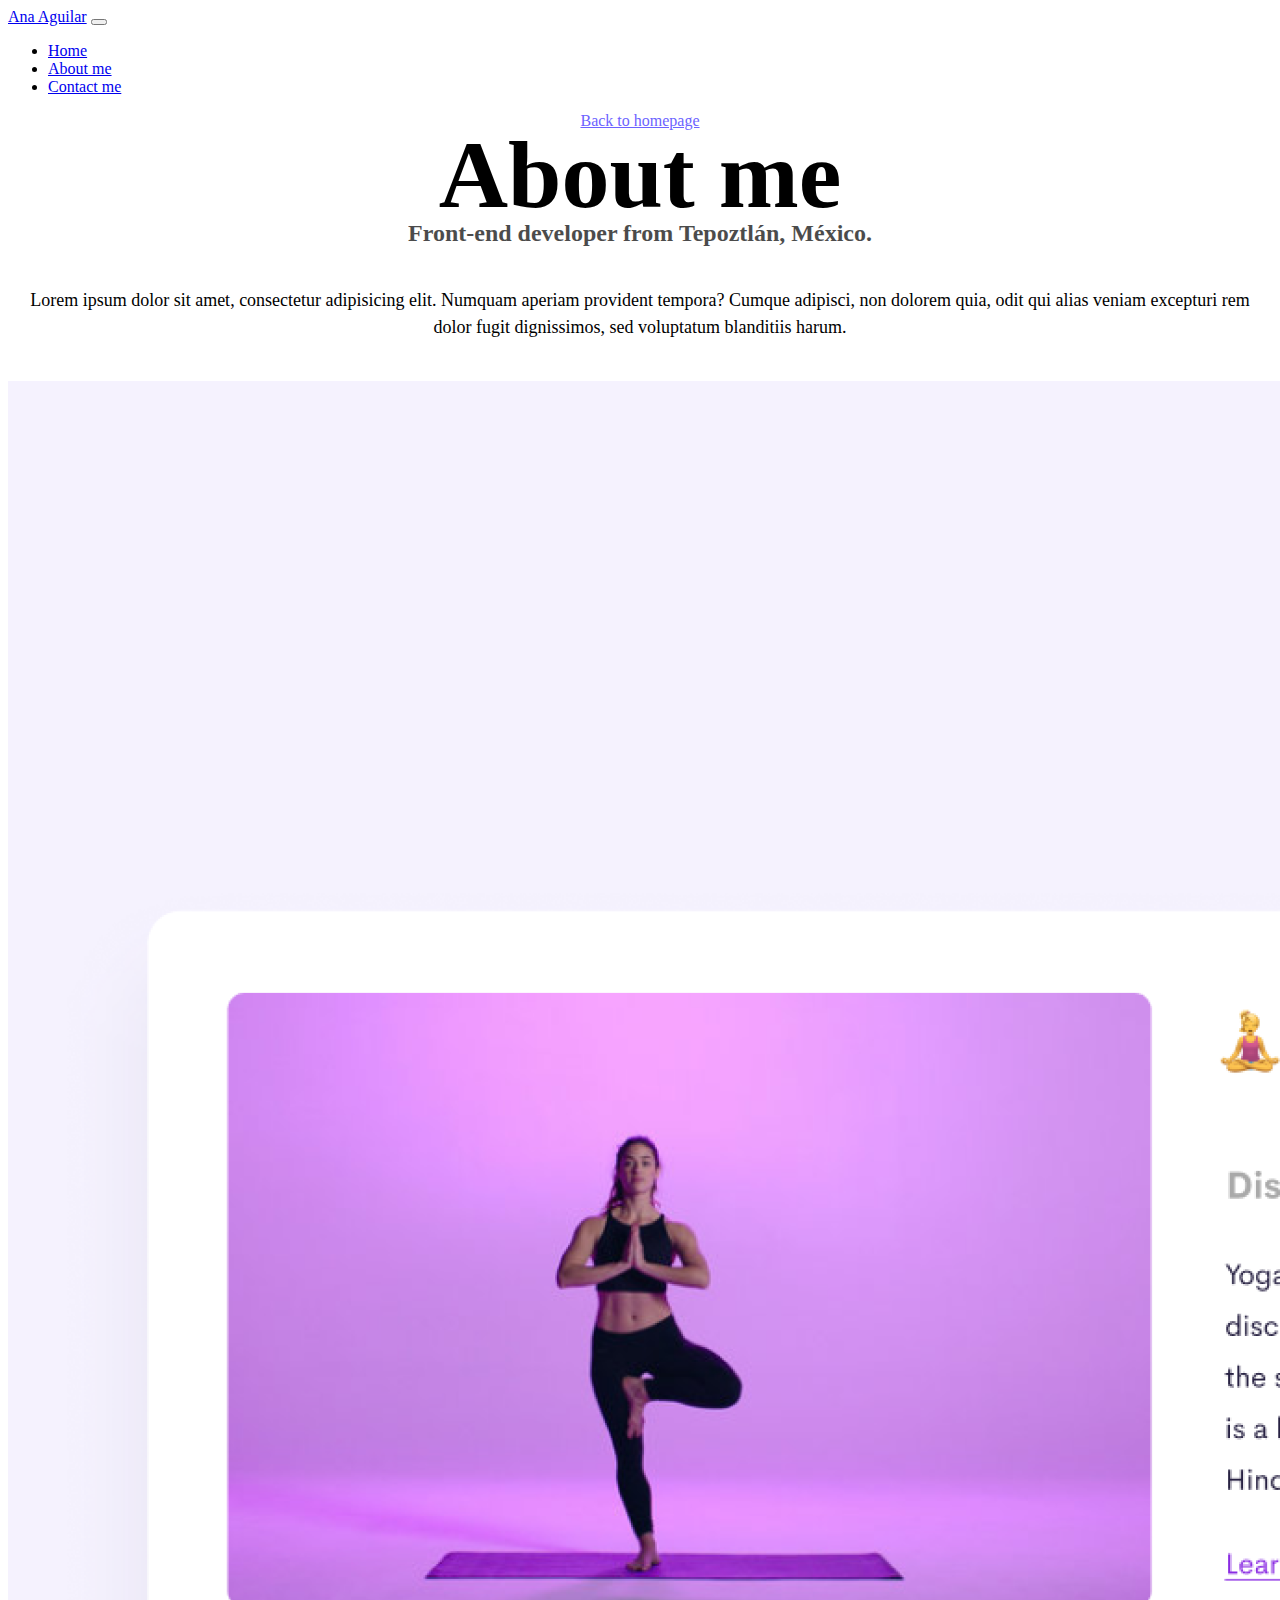
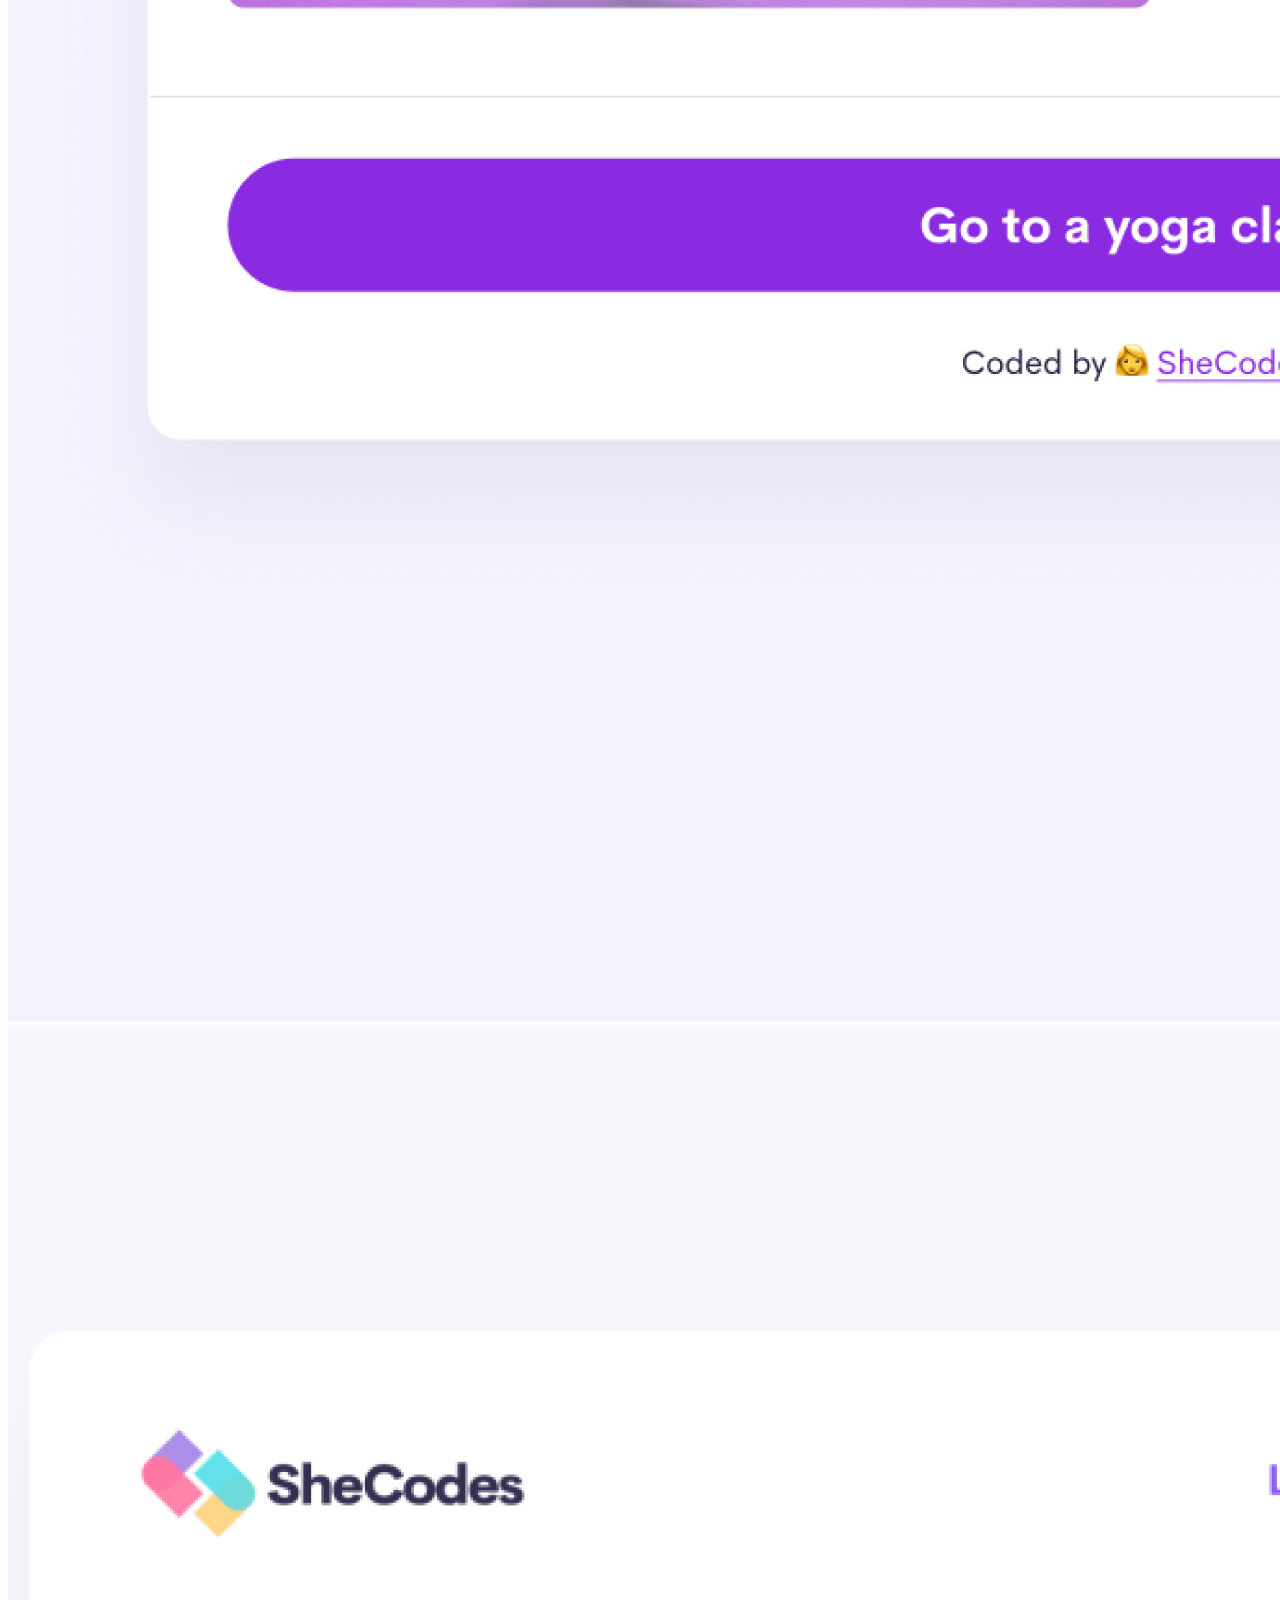
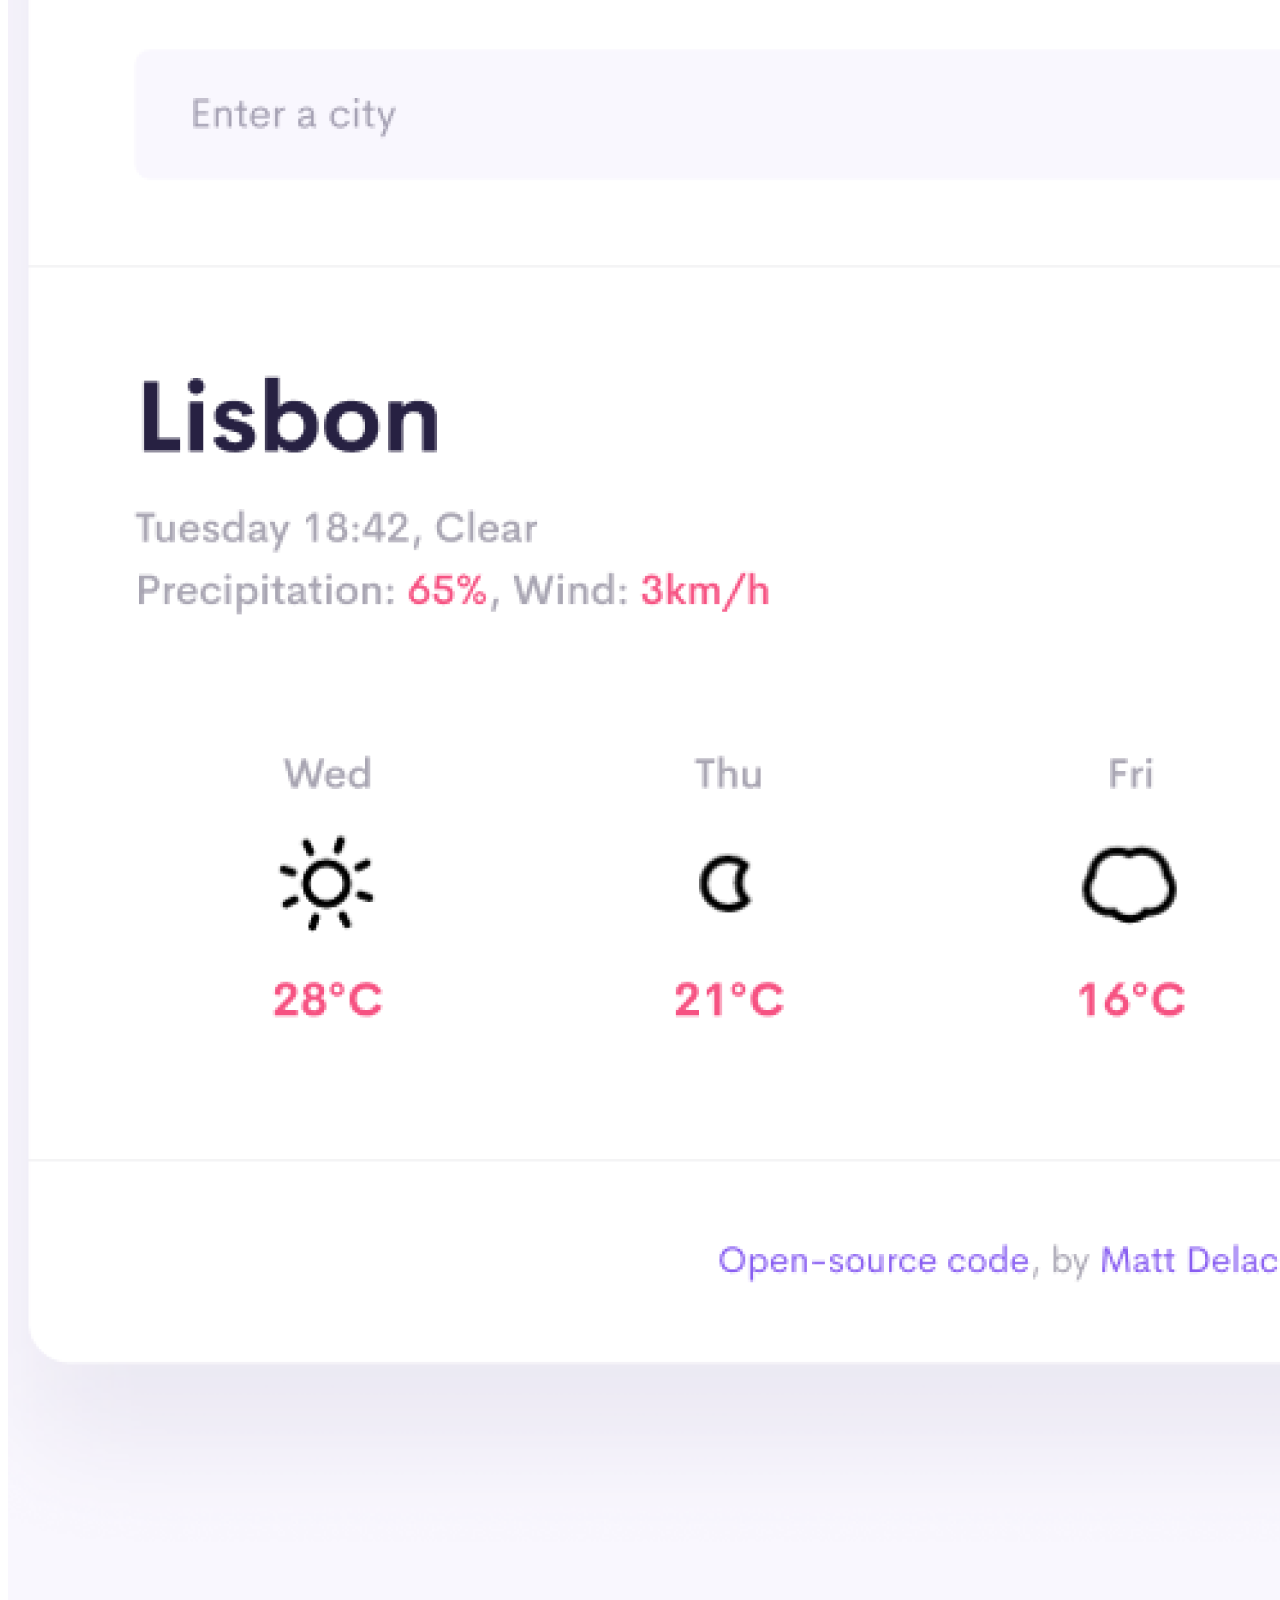
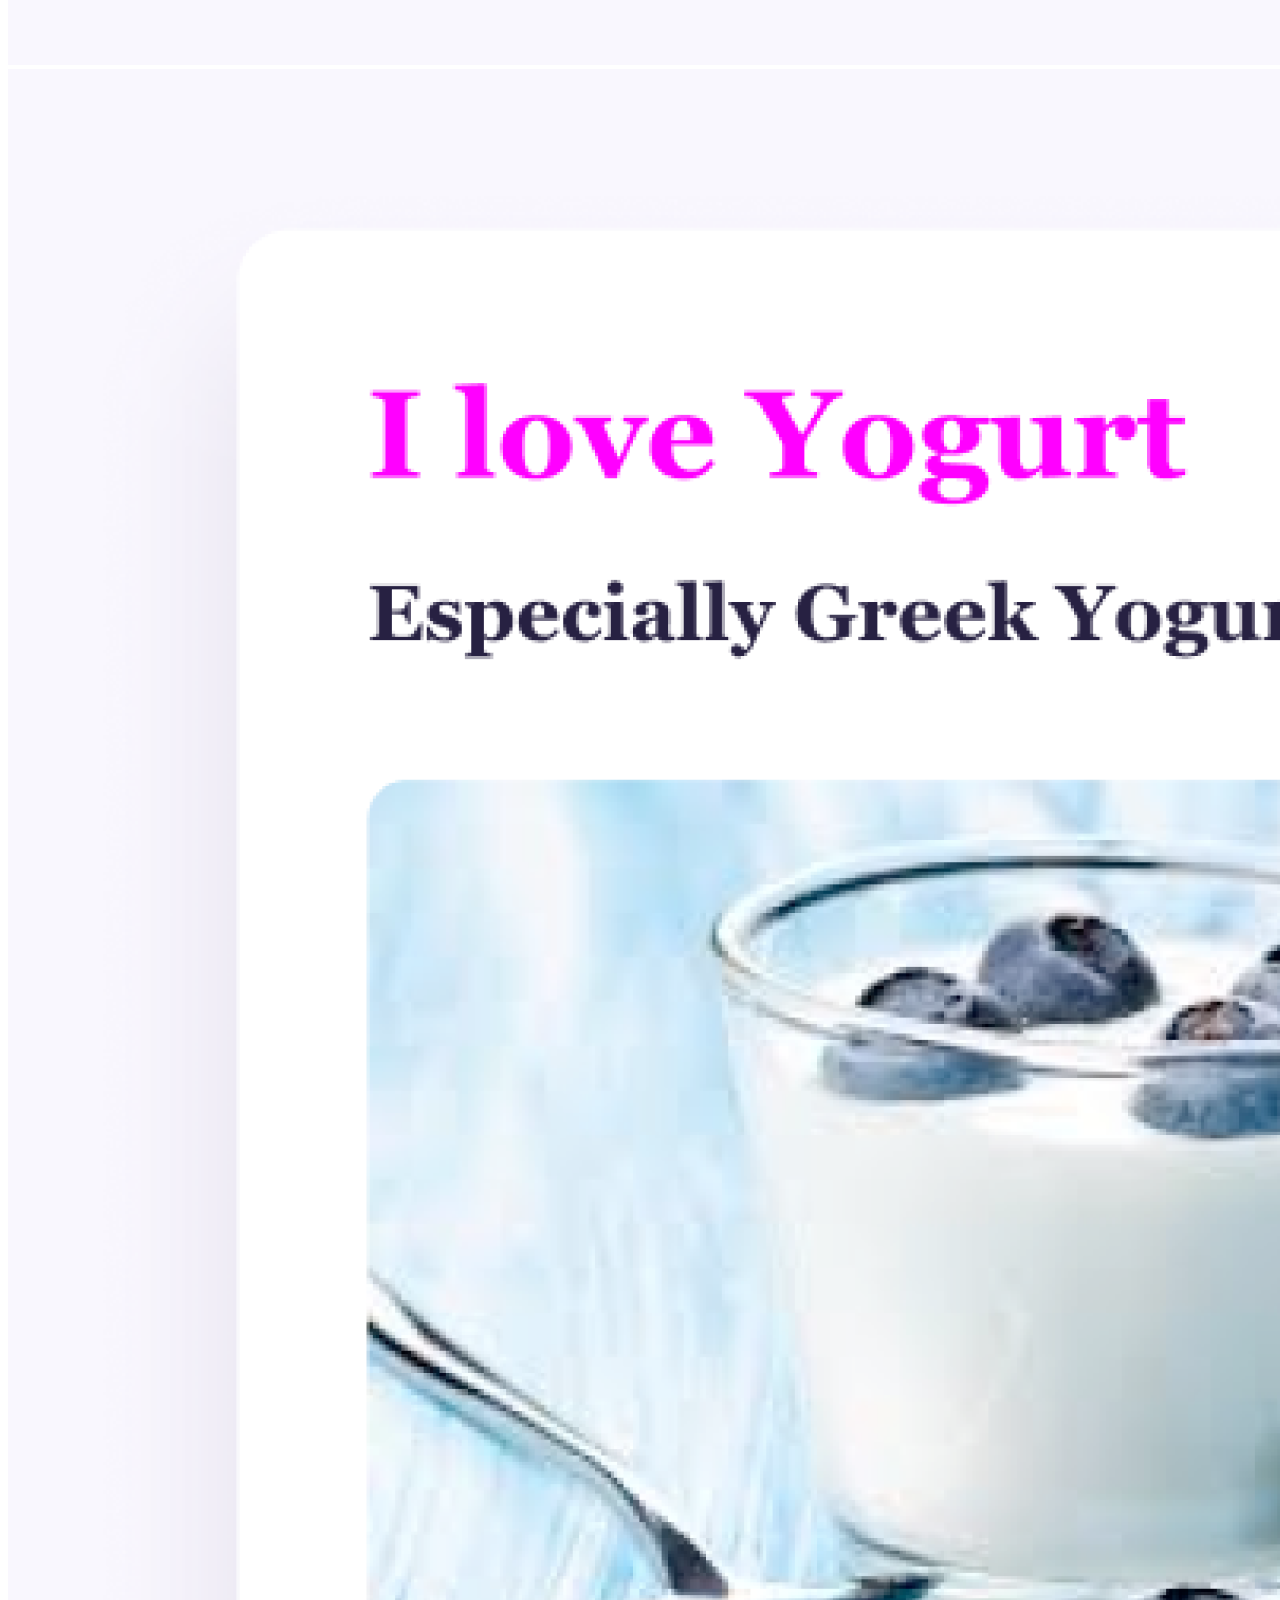
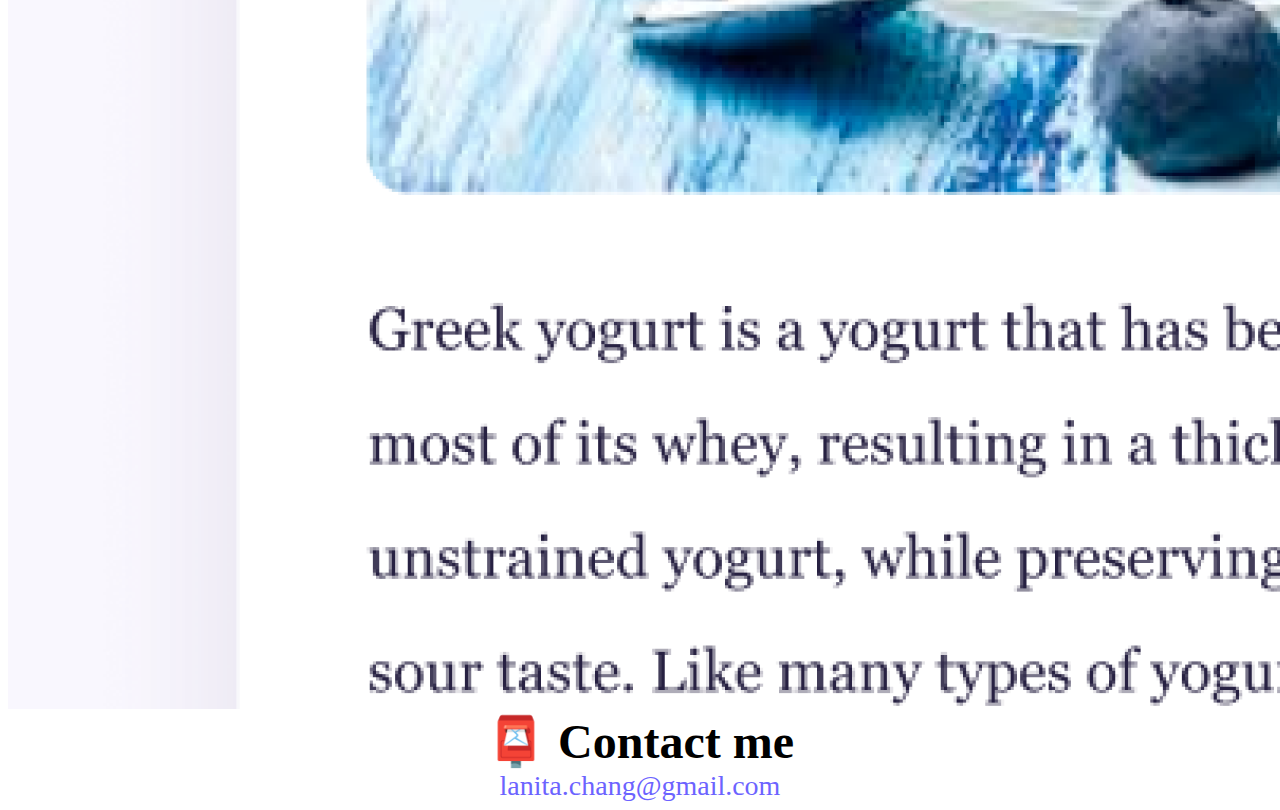
==== about.html @ efe492cf "Files Uploaded from Sandbox" ====
<!DOCTYPE html>
<html lang="en">
  <head>
    <meta charset="UTF-8" />
    <meta
      name="description"
      content="About me: Professional outcomes with high standars, fitting all your needs working 100% remote."
    />
    <meta http-equiv="X-UA-Compatible" content="IE=edge" />
    <meta name="viewport" content="width=device-width, initial-scale=1.0" />
    <link rel="stylesheet" href="style.css" />
    <title>About Ana Aguilar - Front-end Developer</title>
    <!--Bootstrap CSS-->
    <link
      href="https://cdn.jsdelivr.net/npm/bootstrap@5.1.0/dist/css/bootstrap.min.css"
      rel="stylesheet"
      integrity="sha384-KyZXEAg3QhqLMpG8r+8fhAXLRk2vvoC2f3B09zVXn8CA5QIVfZOJ3BCsw2P0p/We"
      crossorigin="anonymous"
    />
    <!--Bootstrap JS-->
    <script
      src="https://cdn.jsdelivr.net/npm/bootstrap@5.1.0/dist/js/bootstrap.bundle.min.js"
      integrity="sha384-U1DAWAznBHeqEIlVSCgzq+c9gqGAJn5c/t99JyeKa9xxaYpSvHU5awsuZVVFIhvj"
      crossorigin="anonymous"
    ></script>
    <!--CSS-->
    <link rel="stylesheet" href="style.css" />
  </head>
  <body>
    <!--Wrap 01-->
    <div class="container">
      <!--Navigation Bar-->
      <nav class="navbar navbar-expand-lg navbar-light bg-light fixed-top">
        <div class="container-fluid">
          <a class="navbar-brand" href="/index.html">Ana Aguilar</a>
          <button
            class="navbar-toggler"
            type="button"
            data-bs-toggle="collapse"
            data-bs-target="#navbarNav"
            aria-controls="navbarNav"
            aria-expanded="false"
            aria-label="Toggle navigation"
          >
            <span class="navbar-toggler-icon"></span>
          </button>
          <div class="collapse navbar-collapse" id="navbarNav">
            <ul class="navbar-nav">
              <li class="nav-item">
                <a class="nav-link" aria-current="page" href="/index.html"
                  >Home</a
                >
              </li>
              <li class="nav-item active">
                <a class="nav-link" href="/about.html">About me</a>
              </li>
              <li class="nav-item">
                <a class="nav-link" href="/about.html#contact">Contact me</a>
              </li>
            </ul>
          </div>
        </div>
      </nav>
    </div>
    <!--Wrap 02-->
    <div class="container">
      <!--Header-->
      <a href="/index.html" class="homepage-link" title="Home"
        >Back to homepage</a
      >
      <h1 class="mt-5">About me</h1>
      <h3>Front-end developer from Tepoztlán, México.</h3>
      <div class="about-paragraphs">
        <p>
          Lorem ipsum dolor sit amet, consectetur adipisicing elit. Numquam
          aperiam provident tempora? Cumque adipisci, non dolorem quia, odit qui
          alias veniam excepturi rem dolor fugit dignissimos, sed voluptatum
          blanditiis harum.
        </p>
      </div>
      <!--Photo Gallery-->
      <div class="row m-5">
        <div class="col-md-4">
          <img
            src="/images/yoga.png"
            alt="Yoga App"
            class="img-fluid rounded p-2 shadow"
          />
        </div>
        <div class="col-md-4">
          <img
            src="/images/weather.png"
            alt="Weather App"
            class="img-fluid rounded p-2 shadow"
          />
        </div>
        <div class="col-md-4">
          <img
            src="/images/yogurt.png"
            alt="Yogurt App"
            class="img-fluid rounded p-2 shadow"
          />
        </div>
      </div>
      <div id="contact" class="mt-3 mb-3">
        <h2>📮 Contact me</h2>
        <a
          href="mailto:lanita.chang@gmail.com"
          class="email-link mb-5"
          title="Contact Ana Aguilar by e-mail"
          >lanita.chang@gmail.com</a
        >
      </div>
    </div>
  </body>
</html>
---- style.css ----
:root {
  --primary-color: #6c63ff;
  --secondary-color: #f5f2fe;
  --box-shadow: 0 5px 10px rgba(0, 0, 0, 0.3);
}

h1,
h2,
h3 {
  text-align: center;
  margin: 0;
}

h1 {
  font-size: 96px;
  line-height: 90px;
}

h2 {
  font-size: 48px;
}

h3 {
  font-size: 24px;
  opacity: 0.7;
}

p {
  /*background: var(--secondary-color);*/
  /*padding: 20px;*/
  border-radius: 4px;
  font-size: 18px;
  line-height: 1.5;
  text-align: center;
}

.navigation-links {
  display: flex;
  margin-top: 40px;
  justify-content: center;
}

.navigation-links a {
  margin: 20px;
}

.primary-link {
  border-radius: 4px;
  padding: 20px 15px;
  text-decoration: none;
  text-transform: capitalize;
  background: var(--primary-color);
  box-shadow: var(--box-shadow);
  color: white;
}

.primary-link:hover {
  color: white;
}

.secondary-link {
  border-radius: 4px;
  padding: 20px 15px;
  text-decoration: none;
  text-transform: capitalize;
  color: var(--primary-color);
  border: 1px solid var(--primary-color);
}

.secondary-link:hover {
  color: var(--primary-color);
}

.homepage-link {
  color: var(--primary-color);
  text-align: center;
  display: block;
}

.about-paragraphs {
  display: flex;
  margin: 30px 0;
}

.about-paragraphs p {
  margin: 10px;
}

.email-link {
  display: flex;
  justify-content: center;
  color: var(--primary-color);
  font-size: 28px;
  text-decoration: none;
}

.email-link:hover {
  text-decoration: underline;
}

.wrap-left p {
  text-align: left;
}

/*Media Quieries*/

@media (max-width: 576px) {
  .text-start {
    text-align: center !important;
  }
  .text-end {
    text-align: center !important;
  }

  .full-butt {
    text-align: center;
    display: block;
  }

  .hide-mobile {
    display: none;
  }
}
---- style.css ----
:root {
  --primary-color: #6c63ff;
  --secondary-color: #f5f2fe;
  --box-shadow: 0 5px 10px rgba(0, 0, 0, 0.3);
}

h1,
h2,
h3 {
  text-align: center;
  margin: 0;
}

h1 {
  font-size: 96px;
  line-height: 90px;
}

h2 {
  font-size: 48px;
}

h3 {
  font-size: 24px;
  opacity: 0.7;
}

p {
  /*background: var(--secondary-color);*/
  /*padding: 20px;*/
  border-radius: 4px;
  font-size: 18px;
  line-height: 1.5;
  text-align: center;
}

.navigation-links {
  display: flex;
  margin-top: 40px;
  justify-content: center;
}

.navigation-links a {
  margin: 20px;
}

.primary-link {
  border-radius: 4px;
  padding: 20px 15px;
  text-decoration: none;
  text-transform: capitalize;
  background: var(--primary-color);
  box-shadow: var(--box-shadow);
  color: white;
}

.primary-link:hover {
  color: white;
}

.secondary-link {
  border-radius: 4px;
  padding: 20px 15px;
  text-decoration: none;
  text-transform: capitalize;
  color: var(--primary-color);
  border: 1px solid var(--primary-color);
}

.secondary-link:hover {
  color: var(--primary-color);
}

.homepage-link {
  color: var(--primary-color);
  text-align: center;
  display: block;
}

.about-paragraphs {
  display: flex;
  margin: 30px 0;
}

.about-paragraphs p {
  margin: 10px;
}

.email-link {
  display: flex;
  justify-content: center;
  color: var(--primary-color);
  font-size: 28px;
  text-decoration: none;
}

.email-link:hover {
  text-decoration: underline;
}

.wrap-left p {
  text-align: left;
}

/*Media Quieries*/

@media (max-width: 576px) {
  .text-start {
    text-align: center !important;
  }
  .text-end {
    text-align: center !important;
  }

  .full-butt {
    text-align: center;
    display: block;
  }

  .hide-mobile {
    display: none;
  }
}
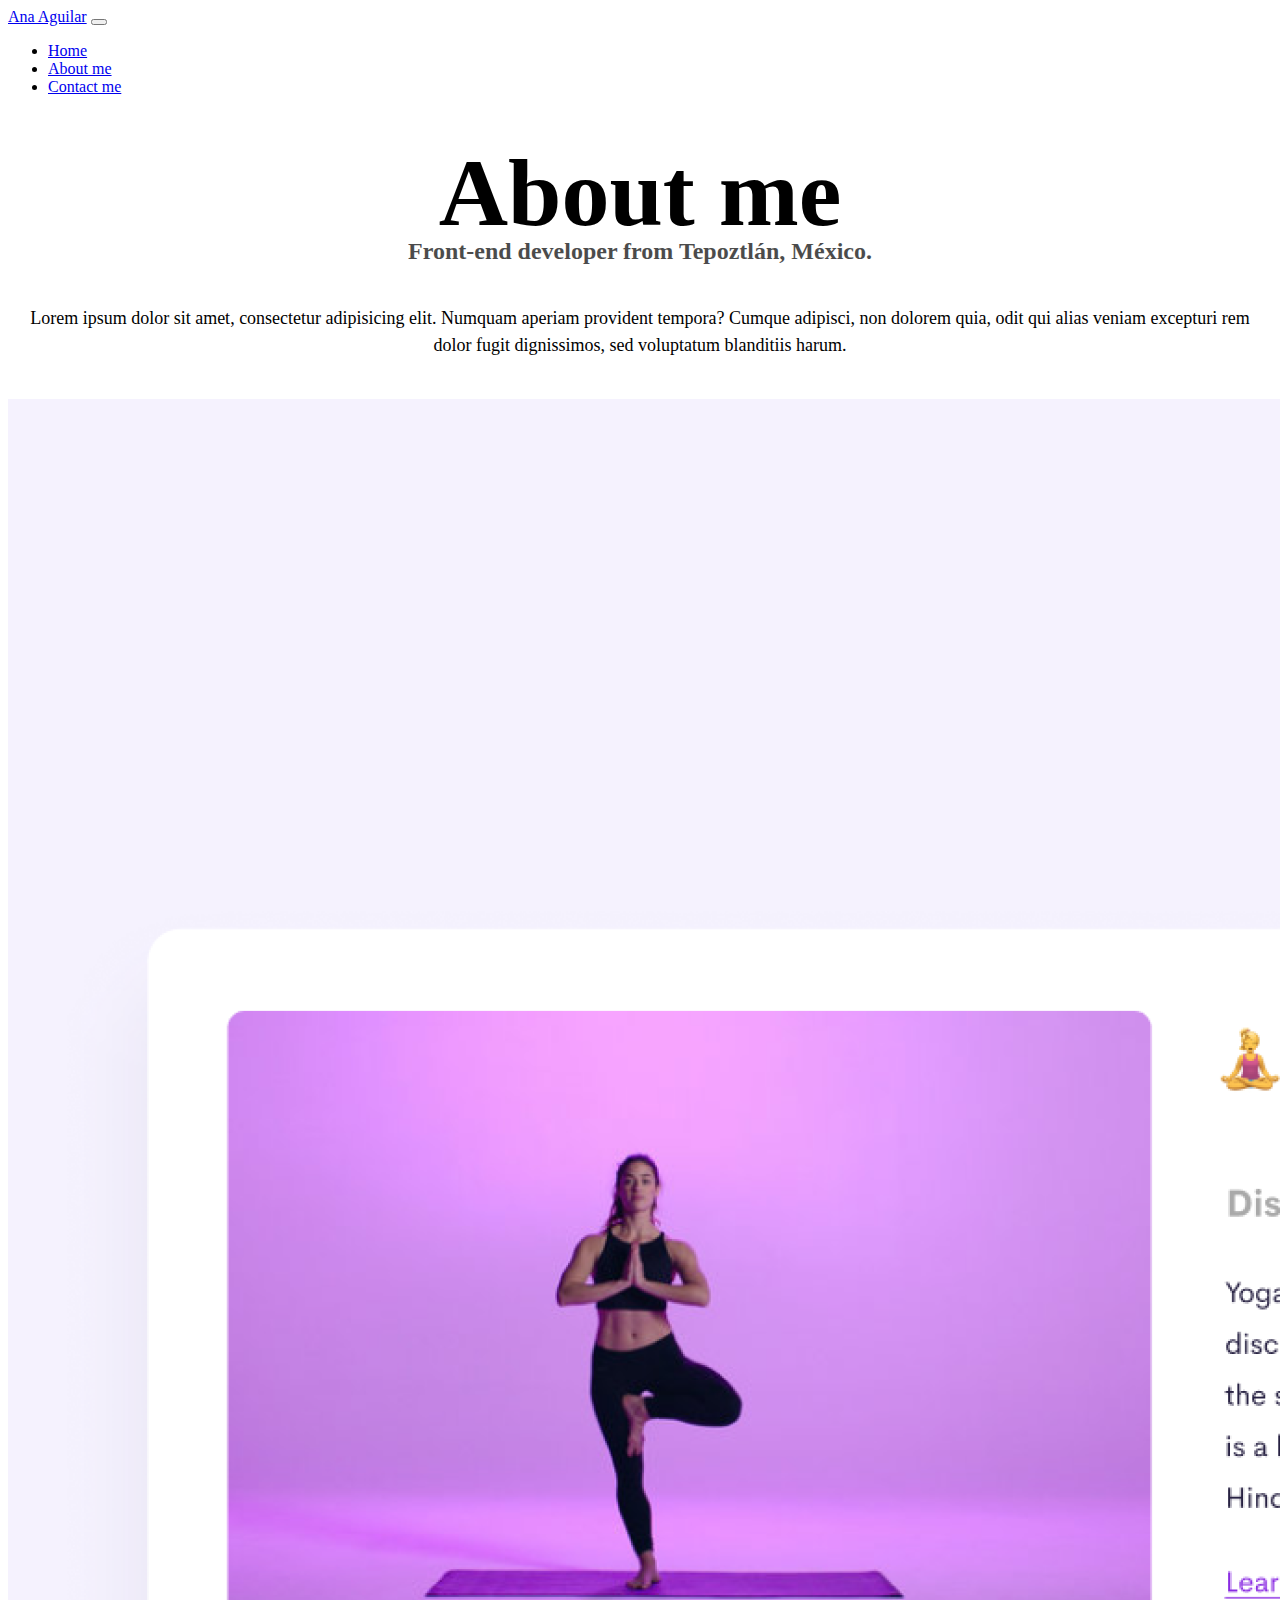
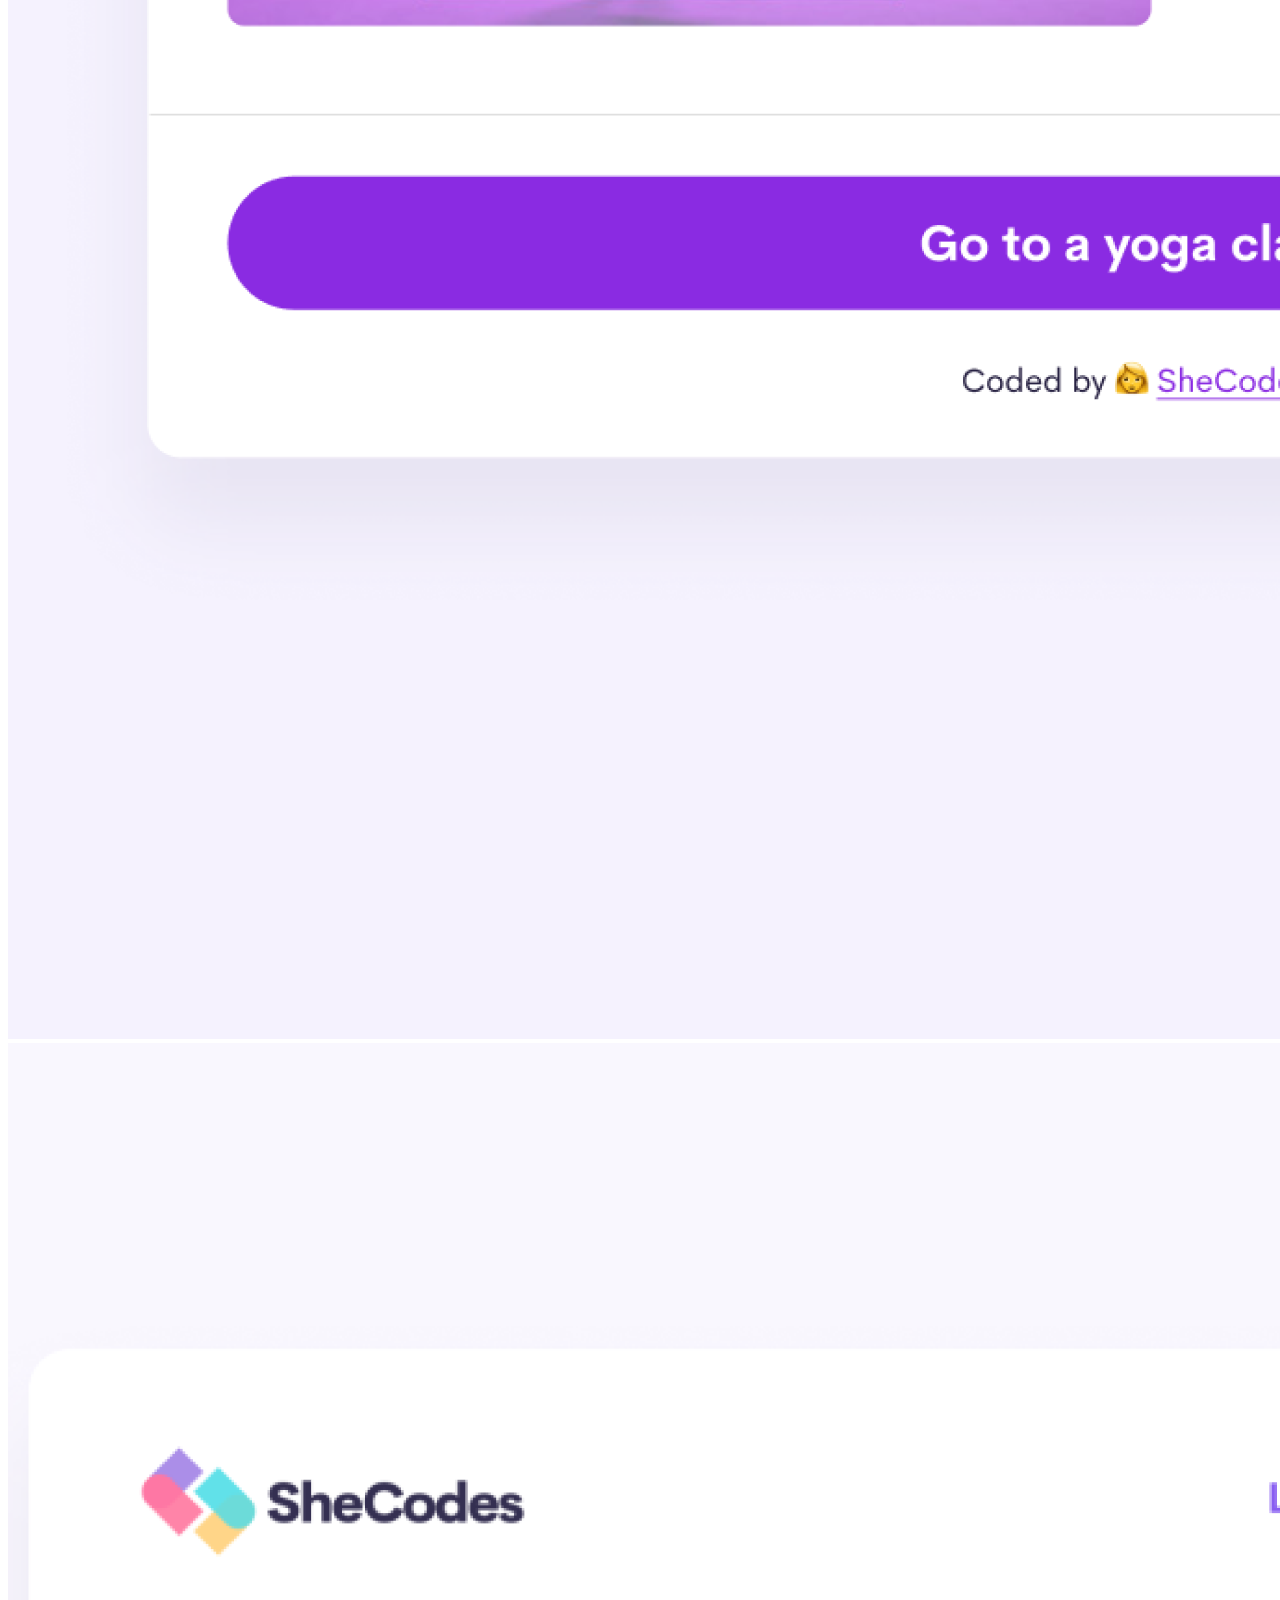
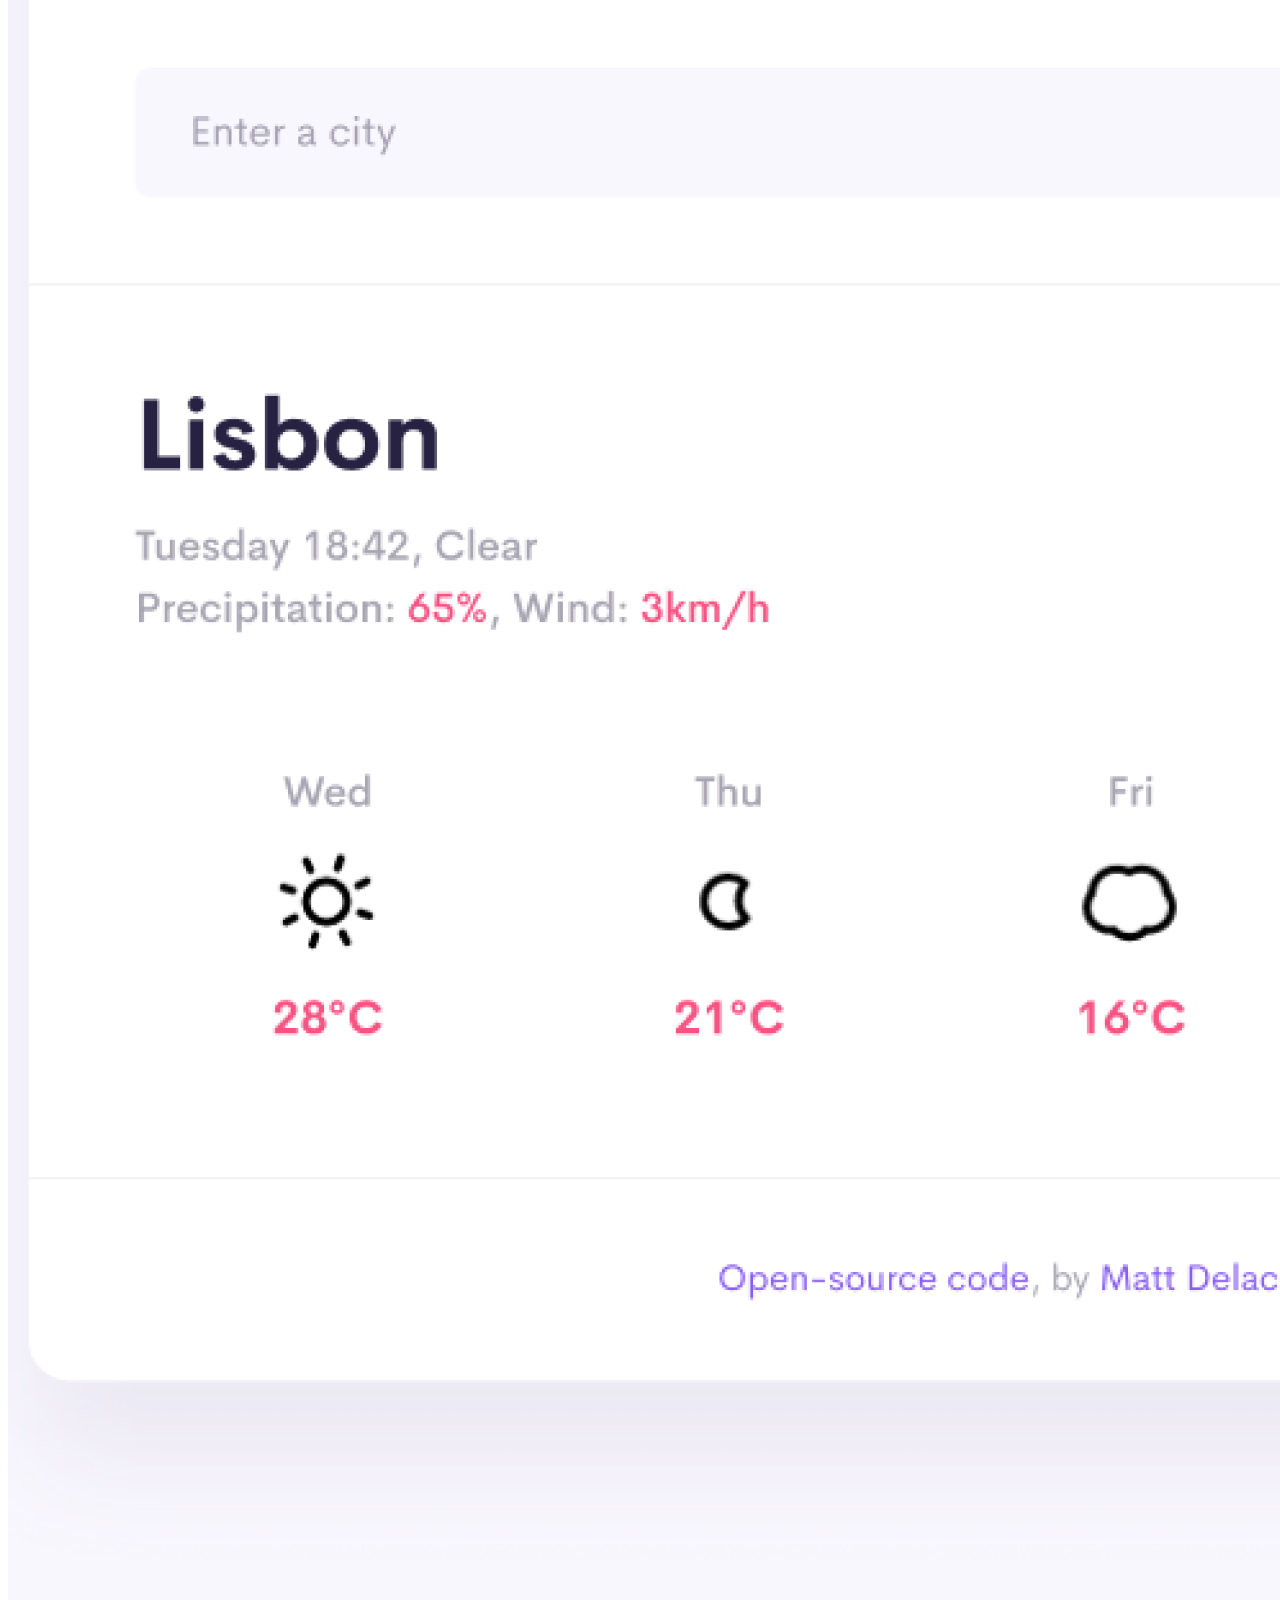
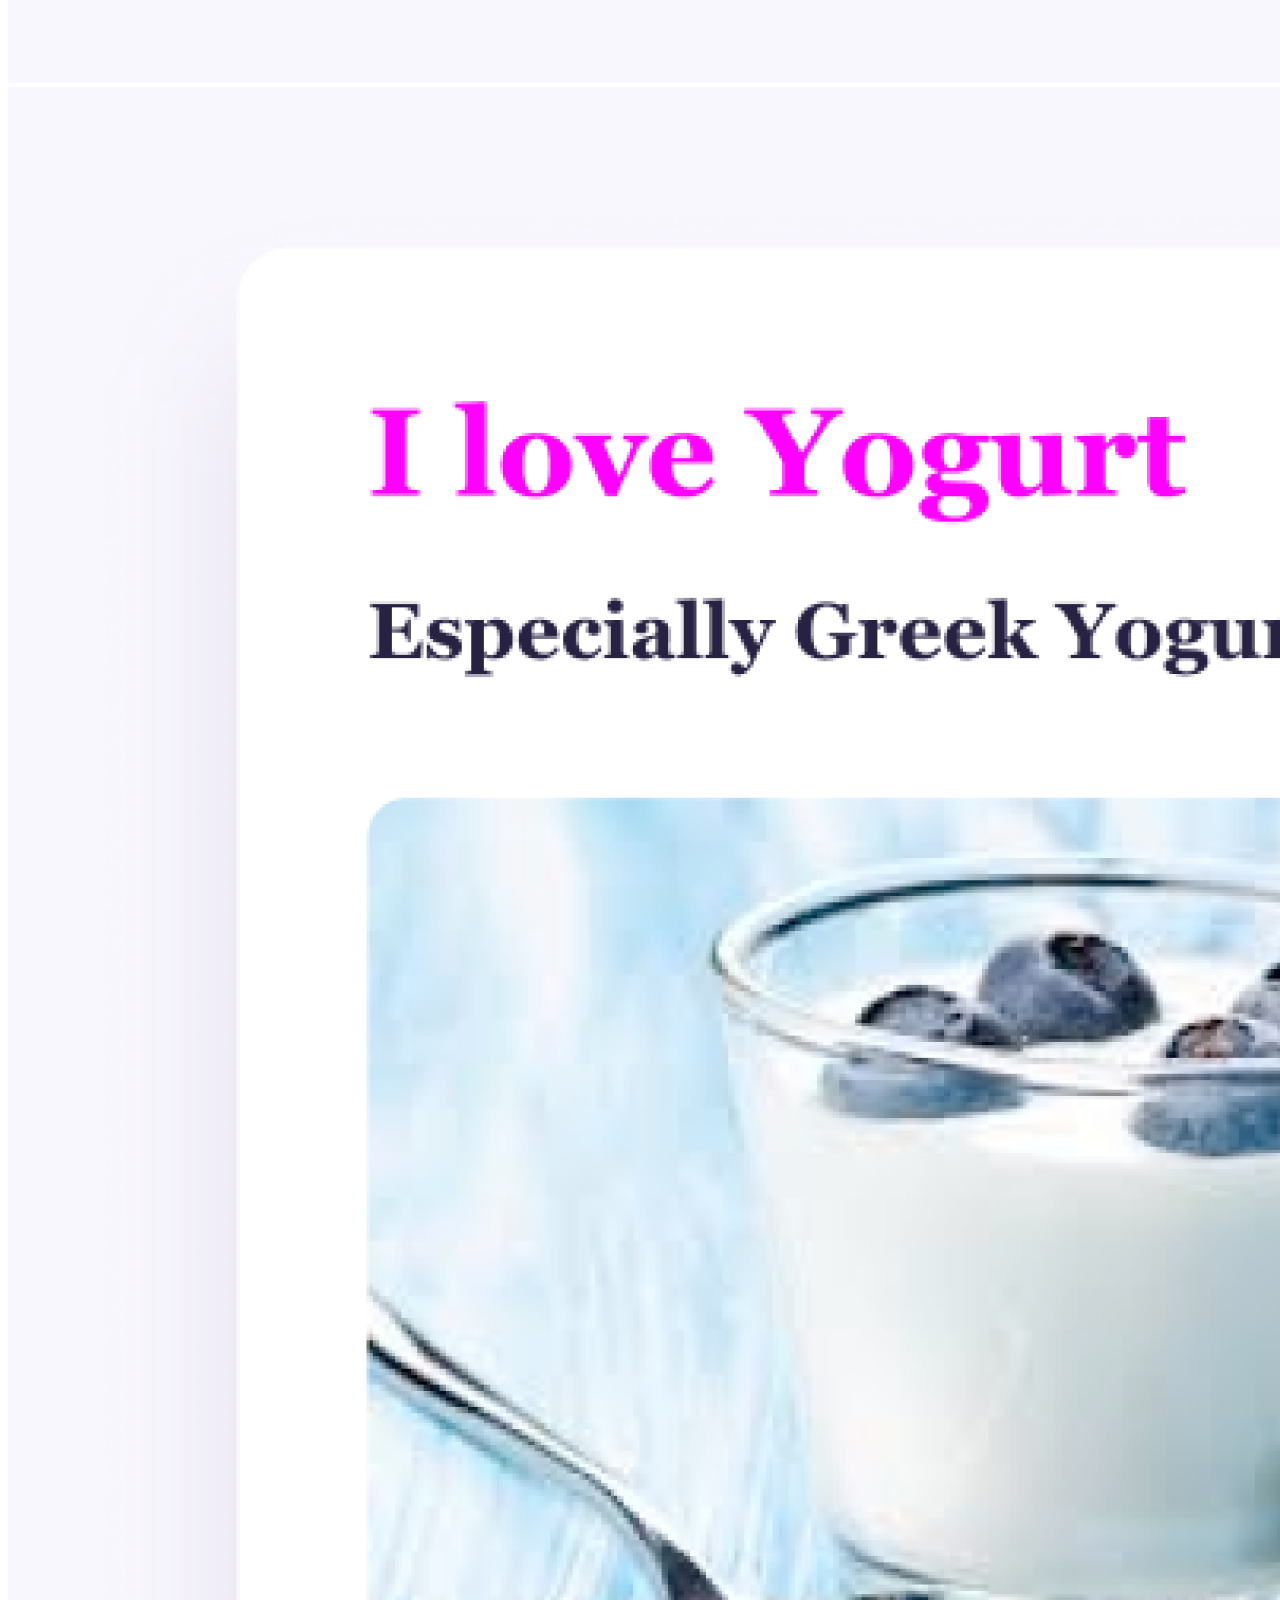
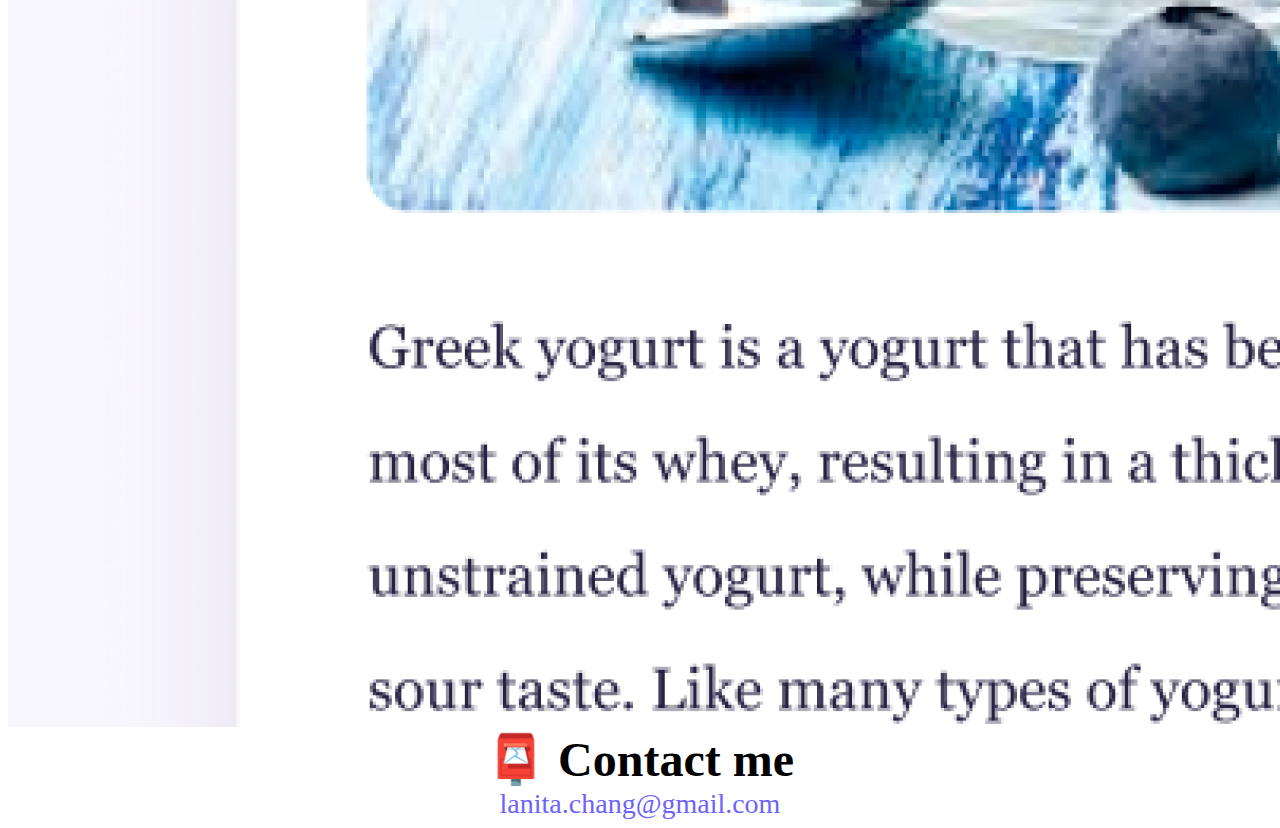
==== commit 6fad1d34: "Spacing added" ====
--- a/about.html
+++ b/about.html
@@ -65,9 +65,8 @@
     <!--Wrap 02-->
     <div class="container">
       <!--Header-->
-      <a href="/index.html" class="homepage-link" title="Home"
-        >Back to homepage</a
-      >
+      <br />
+      <br />
       <h1 class="mt-5">About me</h1>
       <h3>Front-end developer from Tepoztlán, México.</h3>
       <div class="about-paragraphs">
@@ -79,30 +78,30 @@
         </p>
       </div>
       <!--Photo Gallery-->
-      <div class="row m-5">
+      <div class="row">
         <div class="col-md-4">
           <img
             src="/images/yoga.png"
             alt="Yoga App"
-            class="img-fluid rounded p-2 shadow"
+            class="img-fluid rounded p-2 shadow stack-space"
           />
         </div>
         <div class="col-md-4">
           <img
             src="/images/weather.png"
             alt="Weather App"
-            class="img-fluid rounded p-2 shadow"
+            class="img-fluid rounded p-2 shadow stack-space"
           />
         </div>
         <div class="col-md-4">
           <img
             src="/images/yogurt.png"
             alt="Yogurt App"
-            class="img-fluid rounded p-2 shadow"
+            class="img-fluid rounded p-2 shadow stack-space"
           />
         </div>
       </div>
-      <div id="contact" class="mt-3 mb-3">
+      <div id="contact" class="mt-5 mb-3">
         <h2>📮 Contact me</h2>
         <a
           href="mailto:lanita.chang@gmail.com"
--- a/style.css
+++ b/style.css
@@ -6,7 +6,8 @@
 
 h1,
 h2,
-h3 {
+h3,
+h4 {
   text-align: center;
   margin: 0;
 }
@@ -120,4 +121,8 @@
   .hide-mobile {
     display: none;
   }
+
+  .stack-space {
+    margin-bottom: 21px;
+  }
 }
--- a/style.css
+++ b/style.css
@@ -6,7 +6,8 @@
 
 h1,
 h2,
-h3 {
+h3,
+h4 {
   text-align: center;
   margin: 0;
 }
@@ -120,4 +121,8 @@
   .hide-mobile {
     display: none;
   }
+
+  .stack-space {
+    margin-bottom: 21px;
+  }
 }
